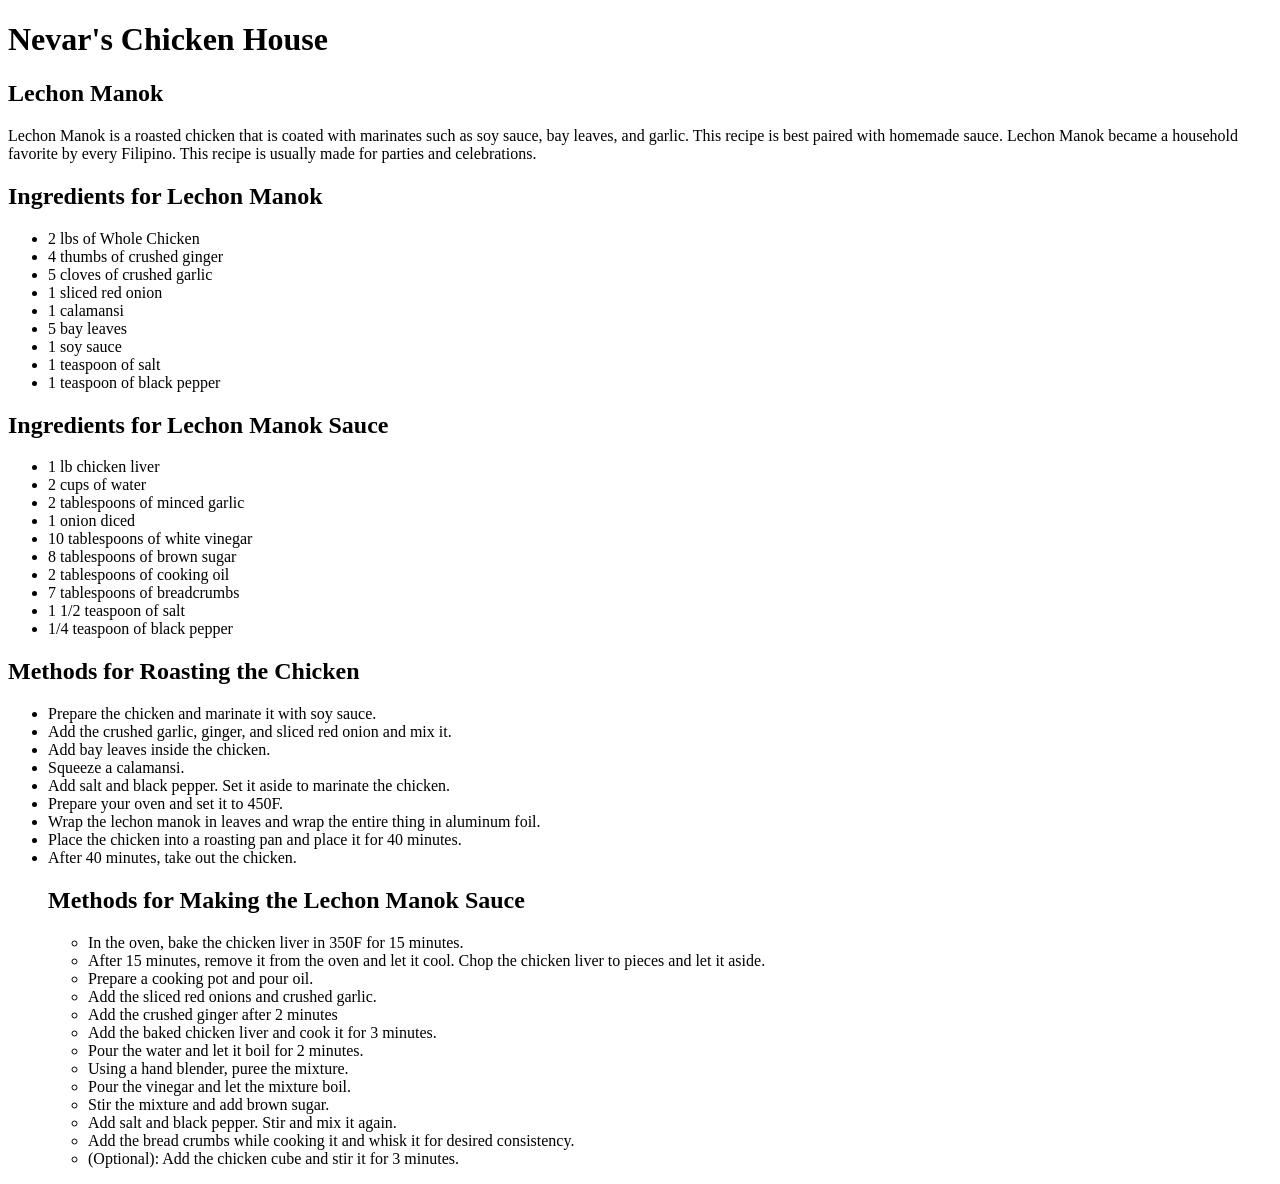
==== Chapter 1 - Introduction to HTML and CSS/Exercise - Recipe/index.html @ 7cdb2775 "Create index.html" ====
<!DOCTYPE html>
<html lang="en">
<head>
    <meta charset="UTF-8">
    <meta name="viewport" content="width=device-width, initial-scale=1.0">
    <title>Nevar's Chicken House</title>
</head>
<body>
    <!-- This header is to display the name for the website title -->
    <h1>Nevar's Chicken House</h1>
    
    <!-- This header contains a name and the information of the recipe -->
    <h2>Lechon Manok</h2>
    <p>Lechon Manok is a roasted chicken that is coated with marinates
    such as soy sauce, bay leaves, and garlic. This recipe is best 
    paired with homemade sauce. Lechon Manok became a household favorite
    by every Filipino. This recipe is usually made for parties and 
    celebrations.</p>

    <!-- This header contains the list of the ingredients for the actual recipe -->
    <h2>Ingredients for Lechon Manok</h2>
    <ul>
        <li><a>2 lbs of Whole Chicken</a></li>
        <li><a>4 thumbs of crushed ginger</a></li>
        <li><a>5 cloves of crushed garlic</a></li>
        <li><a>1 sliced red onion</a></li>
        <li><a>1 calamansi</a></li>
        <li><a>5 bay leaves</a></li>
        <li><a>1 soy sauce</a></li>
        <li><a>1 teaspoon of salt</a></li>
        <li><a>1 teaspoon of black pepper</a></li>
    </ul>

    <!-- This header contains the ingredients for the lechon manok sauce -->
    <h2>Ingredients for Lechon Manok Sauce</h2>
    <ul>
        <li><a>1 lb chicken liver</a></li>
        <li><a>2 cups of water</a></li>
        <li><a>2 tablespoons of minced garlic</a></li>
        <li><a>1 onion diced</a></li>
        <li><a>10 tablespoons of white vinegar</a></li>
        <li><a>8 tablespoons of brown sugar</a></li>
        <li><a>2 tablespoons of cooking oil</a></li>
        <li><a>7 tablespoons of breadcrumbs</a></li>
        <li><a>1 1/2 teaspoon of salt</a></li>
        <li><a>1/4 teaspoon of black pepper</a></li>
    </ul>

    <!-- This header contains the methods of roasting the chicken -->
    <h2>Methods for Roasting the Chicken</h2>
    <ul>
        <li><a>Prepare the chicken and marinate it with soy sauce.</a></li>
        <li><a>Add the crushed garlic, ginger, and sliced red onion and mix it.</a></li>
        <li><a>Add bay leaves inside the chicken.</a></li>
        <li><a>Squeeze a calamansi.</a></li>
        <li><a>Add salt and black pepper. Set it aside to marinate the chicken.</a></li>
        <li><a>Prepare your oven and set it to 450F.</a></li>
        <li><a>Wrap the lechon manok in leaves and wrap the entire thing in aluminum foil.</a></li>
        <li><a>Place the chicken into a roasting pan and place it for 40 minutes.</a></li>
        <li><a>After 40 minutes, take out the chicken.</a></li>

    <!-- This header contains the methods of making the lechon manok sauce -->
    <h2>Methods for Making the Lechon Manok Sauce</h2>
    <ul>
        <li><a>In the oven, bake the chicken liver in 350F for 15 minutes.</a></li>
        <li><a>After 15 minutes, remove it from the oven and let it cool. Chop the chicken liver to pieces and let it aside.</a></li>
        <li><a>Prepare a cooking pot and pour oil.</a></li>
        <li><a>Add the sliced red onions and crushed garlic.</a></li>
        <li><a>Add the crushed ginger after 2 minutes</a></li>
        <li><a>Add the baked chicken liver and cook it for 3 minutes.</a></li>
        <li><a>Pour the water and let it boil for 2 minutes.</a></li>
        <li><a>Using a hand blender, puree the mixture.</a></li>
        <li><a>Pour the vinegar and let the mixture boil.</a></li>
        <li><a>Stir the mixture and add brown sugar.</a></li>
        <li><a>Add salt and black pepper. Stir and mix it again.</a></li>
        <li><a>Add the bread crumbs while cooking it and whisk it for desired consistency.</a></li>
        <li><a>(Optional): Add the chicken cube and stir it for 3 minutes.</a></li>
    </ul>
</body>
</html>
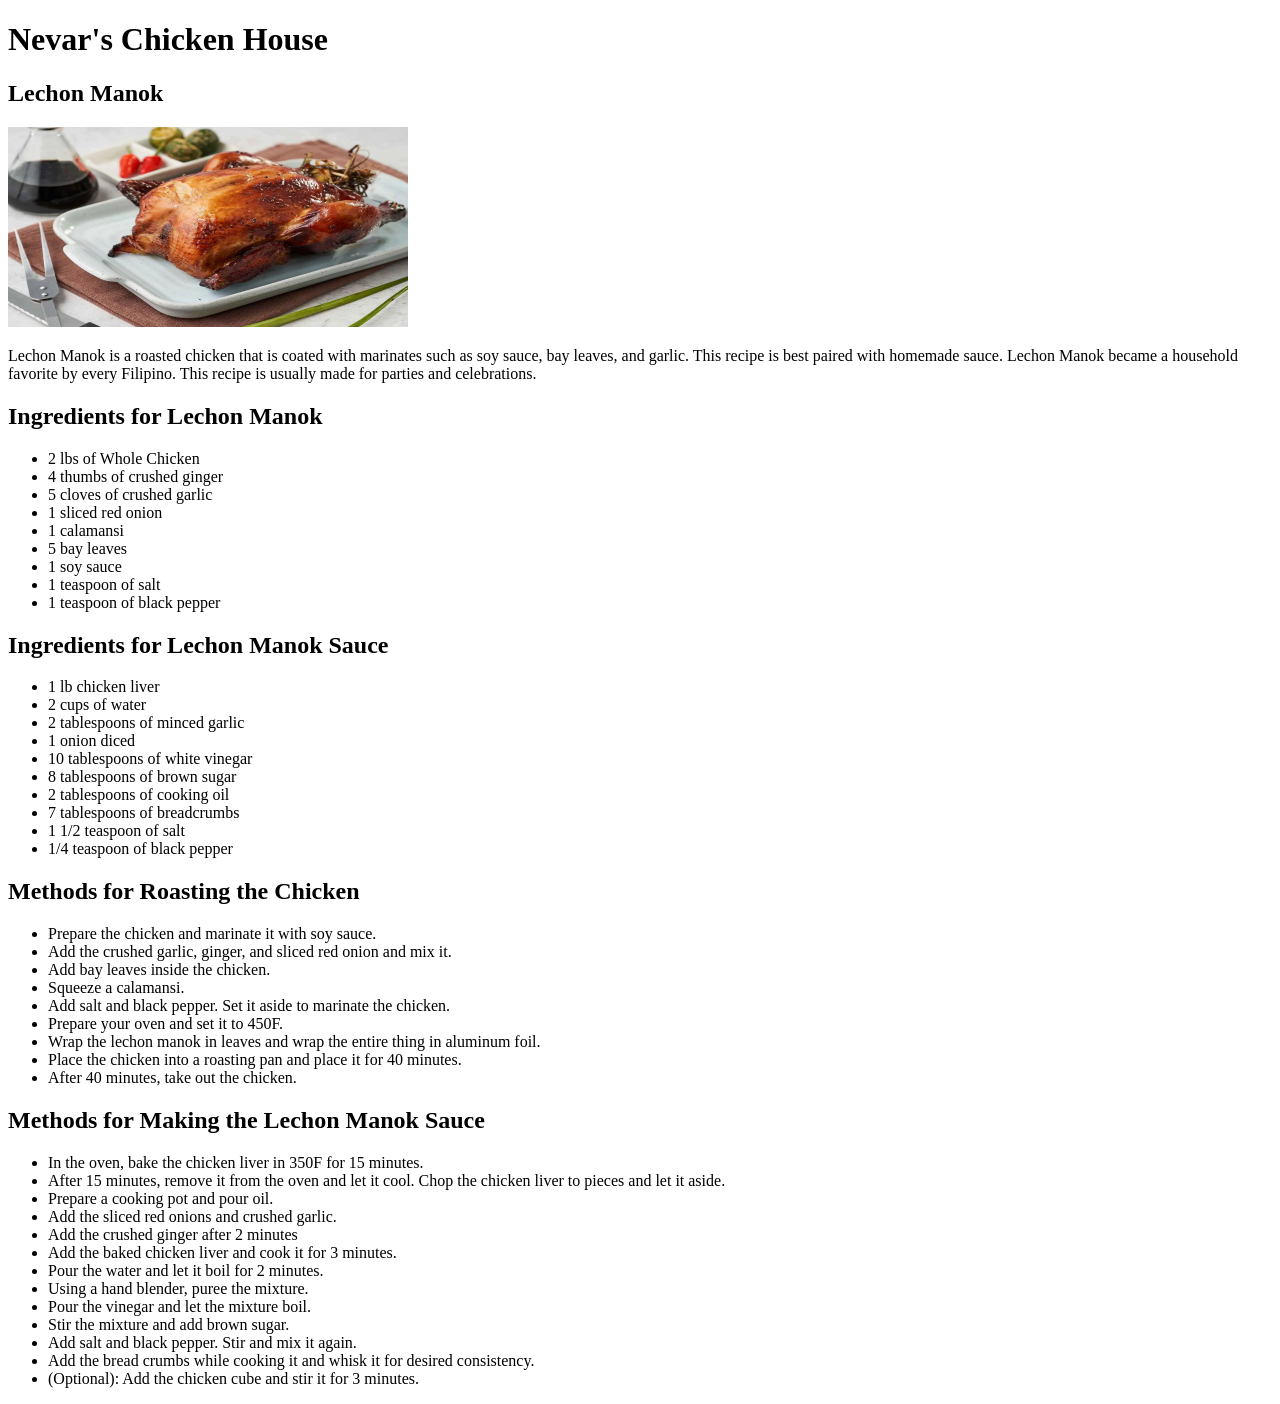
==== commit 8b2eabe3: "Fixed Image and Code The image of the lechon manok was placed inside the code and fixed the code str" ====
--- a/Chapter 1 - Introduction to HTML and CSS/Exercise - Recipe/index.html
+++ b/Chapter 1 - Introduction to HTML and CSS/Exercise - Recipe/index.html
@@ -11,6 +11,7 @@
     
     <!-- This header contains a name and the information of the recipe -->
     <h2>Lechon Manok</h2>
+    <img src="lechonmanok.jpg" width="400" height="200">
     <p>Lechon Manok is a roasted chicken that is coated with marinates
     such as soy sauce, bay leaves, and garlic. This recipe is best 
     paired with homemade sauce. Lechon Manok became a household favorite
@@ -58,6 +59,7 @@
         <li><a>Wrap the lechon manok in leaves and wrap the entire thing in aluminum foil.</a></li>
         <li><a>Place the chicken into a roasting pan and place it for 40 minutes.</a></li>
         <li><a>After 40 minutes, take out the chicken.</a></li>
+    </ul>
 
     <!-- This header contains the methods of making the lechon manok sauce -->
     <h2>Methods for Making the Lechon Manok Sauce</h2>
